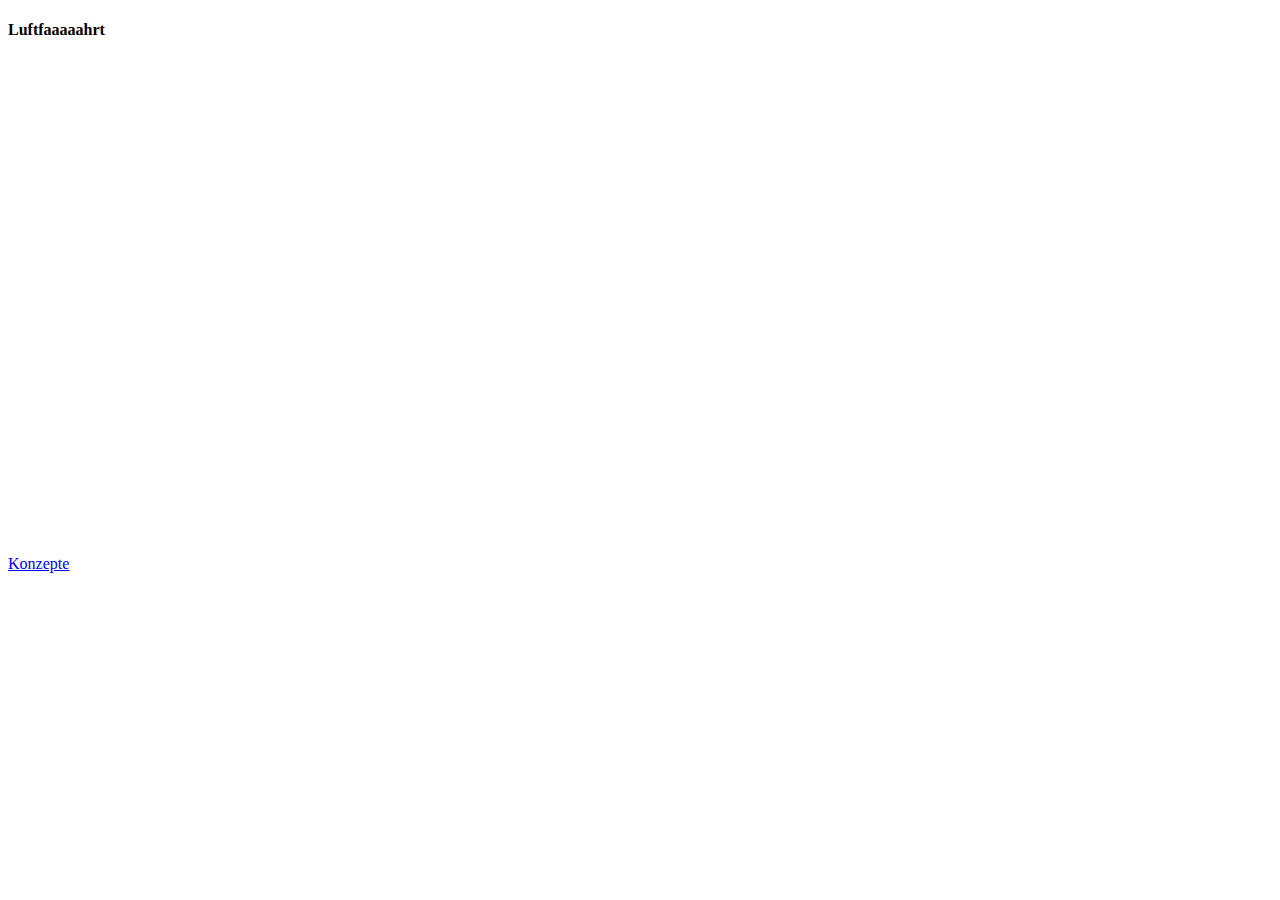
==== A1002_Luftfahrt/index.html @ f0491fa9 "init" ====
<!DOCTYPE html>
<html lang="en">
<head>
    <meta charset="UTF-8">
    <meta http-equiv="X-UA-Compatible" content="IE=edge">
    <meta name="viewport" content="width=device-width, initial-scale=1.0">
    <script src="Vector.js"></script>
    <script src="Paths.js"></script>
    <script src="Moveable.js"></script>
    <script src="Paraglider.js"></script>
    <script src="HotAirBalloon.js"></script>
    <script src="Insect.js"></script>
    <script src="main.js"></script>
    <link rel="stylesheet" href="stylesheet.css"></link>
    <title>Luftfahrt</title>
</head>
<body>
    <div class="content">
        <h4 class="text_shadows">Luftfaaaaahrt</h4>
      </div>
    <canvas width="820" height="490" id="canvas">    
    </canvas>
</body>
<footer>
    <a href="https://larahalmosi.github.io/EIA_2_So23/A0902_Luftfahrt_Classes/Konzept/Konzept.pdf">Konzepte</a>
  
  </footer>
</html>
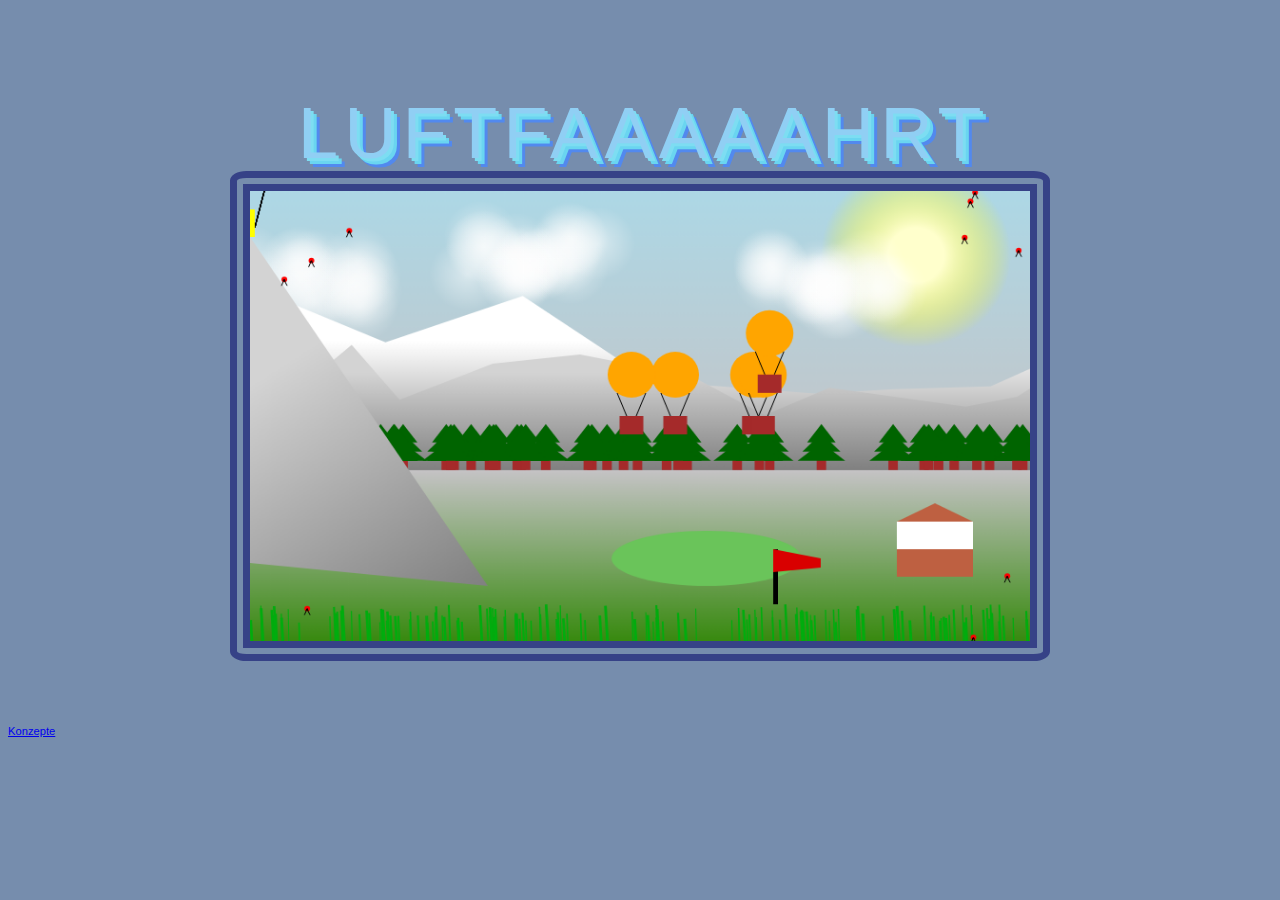
==== commit 98a9446f: "init" ====
--- a/A1002_Luftfahrt/index.html
+++ b/A1002_Luftfahrt/index.html
@@ -5,7 +5,6 @@
     <meta http-equiv="X-UA-Compatible" content="IE=edge">
     <meta name="viewport" content="width=device-width, initial-scale=1.0">
     <script src="Vector.js"></script>
-    <script src="Paths.js"></script>
     <script src="Moveable.js"></script>
     <script src="Paraglider.js"></script>
     <script src="HotAirBalloon.js"></script>
--- a/A1002_Luftfahrt/stylesheet.css
+++ b/A1002_Luftfahrt/stylesheet.css
@@ -0,0 +1,132 @@
+*,
+*::before,
+*::after {
+  box-sizing: border-box;
+}
+
+:root {
+  --color-primary: #a2e4f6;
+  --color-secondary: #90cff4;
+  --color-tertiary: #7dddf2;
+  --color-quaternary: #6ad5f0;
+  --color-quinary: #5289ee;
+  /*
+  --color-primary: #5192ED;
+  --color-secondary: #69A1F0;
+  --color-tertiary: #7EAEF2;
+  --color-quaternary: #90BAF5;
+  --color-quinary: #A2C4F5;
+  */
+}
+
+body {
+  min-height: 90vh;
+  font-family: canada-type-gibson, sans-serif;
+  font-weight: 100;
+  font-size: 0.7rem;
+  display: flex;
+  flex-direction: column;
+  justify-content: center;
+  overflow: hidden;
+  background-color: #768dad;
+}
+
+.content {
+  display: flex;
+  align-content: center;
+  justify-content: center;
+}
+
+.text_shadows {
+  text-shadow: 3px 3px 0 var(--color-secondary), 6px 6px 0 var(--color-tertiary),
+    9px 9px var(--color-quaternary), 12px 12px 0 var(--color-quinary);
+  font-family: bungee, sans-serif;
+  font-weight: 100;
+  text-transform: uppercase;
+  font-size: calc(0.5rem + 5vw);
+  text-align: center;
+  margin: 0;
+  color: var(--color-primary);
+  color: transparent; 
+  background-clip: text;
+  animation: shadows 1.2s ease-in infinite, move 1.2s ease-in infinite;
+  letter-spacing: 0.4rem;
+}
+
+@keyframes shadows {
+  0% {
+    text-shadow: none;
+  }
+  10% {
+    text-shadow: 3px 3px 0 var(--color-secondary);
+  }
+  20% {
+    text-shadow: 3px 3px 0 var(--color-secondary),
+      6px 6px 0 var(--color-tertiary);
+  }
+  30% {
+    text-shadow: 3px 3px 0 var(--color-secondary),
+      6px 6px 0 var(--color-tertiary), 9px 9px var(--color-quaternary);
+  }
+  40% {
+    text-shadow: 3px 3px 0 var(--color-secondary),
+      6px 6px 0 var(--color-tertiary), 9px 9px var(--color-quaternary),
+      12px 12px 0 var(--color-quinary);
+  }
+  50% {
+    text-shadow: 3px 3px 0 var(--color-secondary),
+      6px 6px 0 var(--color-tertiary), 9px 9px var(--color-quaternary),
+      12px 12px 0 var(--color-quinary);
+  }
+  60% {
+    text-shadow: 3px 3px 0 var(--color-secondary),
+      6px 6px 0 var(--color-tertiary), 9px 9px var(--color-quaternary),
+      12px 12px 0 var(--color-quinary);
+  }
+  70% {
+    text-shadow: 3px 3px 0 var(--color-secondary),
+      6px 6px 0 var(--color-tertiary), 9px 9px var(--color-quaternary);
+  }
+  80% {
+    text-shadow: 3px 3px 0 var(--color-secondary),
+      6px 6px 0 var(--color-tertiary);
+  }
+  90% {
+    text-shadow: 3px 3px 0 var(--color-secondary);
+  }
+  100% {
+    text-shadow: none;
+  }
+}
+
+@keyframes move {
+  0% {
+    transform: translate(0px, 0px);
+  }
+  40% {
+    transform: translate(-12px, -12px);
+  }
+  50% {
+    transform: translate(-12px, -12px);
+  }
+  60% {
+    transform: translate(-12px, -12px);
+  }
+  100% {
+    transform: translate(0px, 0px);
+  }
+}
+
+#canvas{width:820px;
+    height:490px;
+    border: 3px solid black;
+    display: block;
+    margin-left: auto;
+   margin-right: auto;
+   margin-bottom: 5%;
+   border-radius: 2%;
+   border-style:double;
+   border-width: 20px;
+   border-color: rgb(54, 66, 135);
+   
+}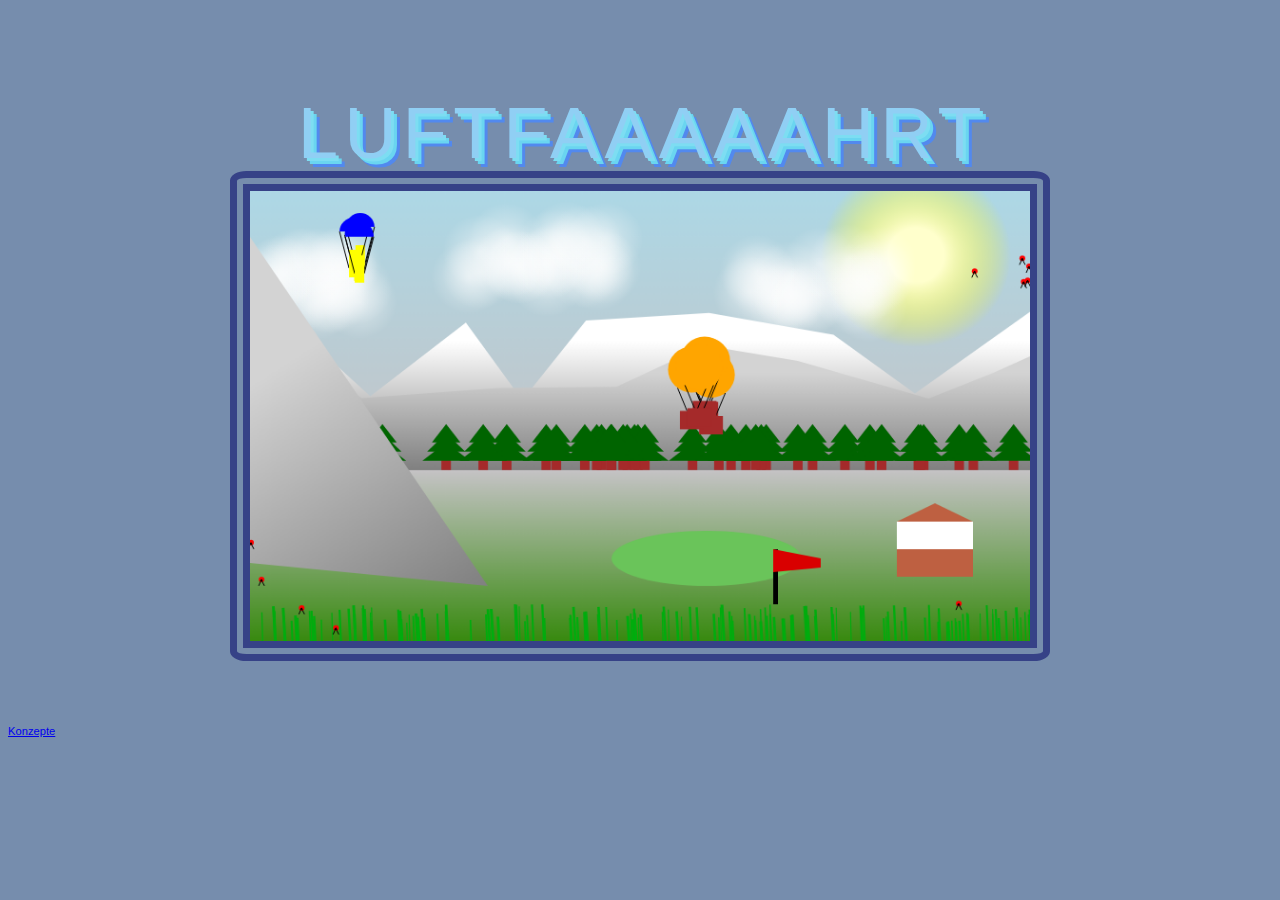
==== commit 7cd474b8: "init" ====
--- a/A1002_Luftfahrt/index.html
+++ b/A1002_Luftfahrt/index.html
@@ -19,6 +19,7 @@
       </div>
     <canvas width="820" height="490" id="canvas">    
     </canvas>
+   
 </body>
 <footer>
     <a href="https://larahalmosi.github.io/EIA_2_So23/A0902_Luftfahrt_Classes/Konzept/Konzept.pdf">Konzepte</a>
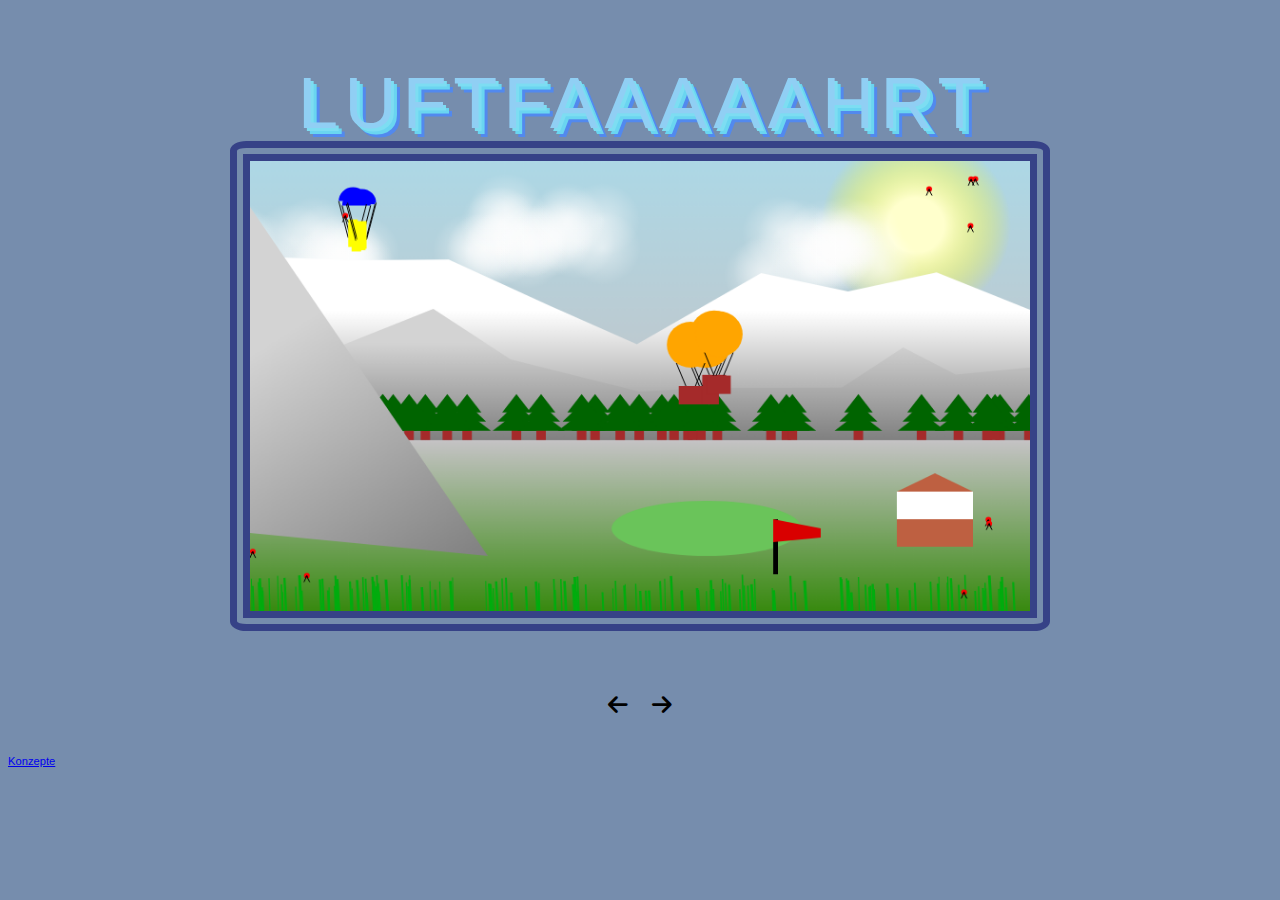
==== commit f3f0716b: "init" ====
--- a/A1002_Luftfahrt/index.html
+++ b/A1002_Luftfahrt/index.html
@@ -11,6 +11,8 @@
     <script src="Insect.js"></script>
     <script src="main.js"></script>
     <link rel="stylesheet" href="stylesheet.css"></link>
+    <link rel="stylesheet" 
+href="https://cdnjs.cloudflare.com/ajax/libs/font-awesome/6.4.0/css/all.min.css">
     <title>Luftfahrt</title>
 </head>
 <body>
@@ -19,7 +21,10 @@
       </div>
     <canvas width="820" height="490" id="canvas">    
     </canvas>
-   
+    <div class="interact">
+    <i class="fa-solid fa-arrow-left fa-bounce fa-2xl"></i>
+    <i class="fa-solid fa-arrow-right fa-bounce fa-2xl"></i>
+  </div>
 </body>
 <footer>
     <a href="https://larahalmosi.github.io/EIA_2_So23/A0902_Luftfahrt_Classes/Konzept/Konzept.pdf">Konzepte</a>
--- a/A1002_Luftfahrt/stylesheet.css
+++ b/A1002_Luftfahrt/stylesheet.css
@@ -129,4 +129,13 @@
    border-width: 20px;
    border-color: rgb(54, 66, 135);
    
-}+}
+.interact{
+  height: 60px;
+  display: block;
+  margin-left: auto;
+  margin-right: auto;
+
+}
+.fa-2xl{padding: 10px;
+font-size: 6em;}